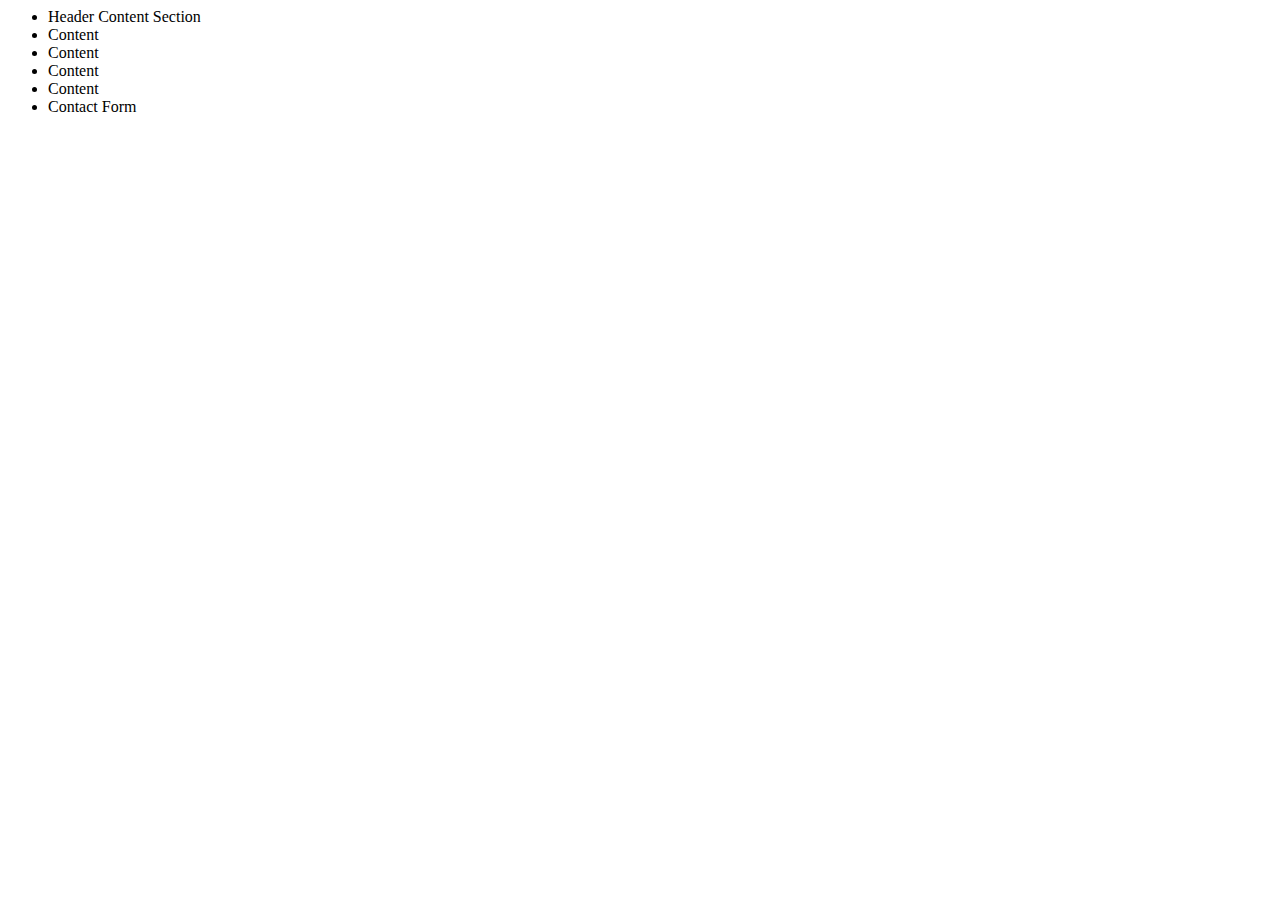
==== grid.html @ 93ca269a "created grid layout docs .html and .css" ====
<!--Learning CSS Grid Layout-->
<html>
<head>
<link rel="stylesheet" href="grid.css">
</head>
<body>
<h1></h1>
<ul class="list">
<li>Header Content Section</li>
<li>Content</li>
<li>Content</li>
<li>Content</li>
<li>Content</li>
<li>Contact Form</li>
</ul>
</body>
</html>
---- grid.css ----
/* this corresponds to the grid.html*/

body{

}
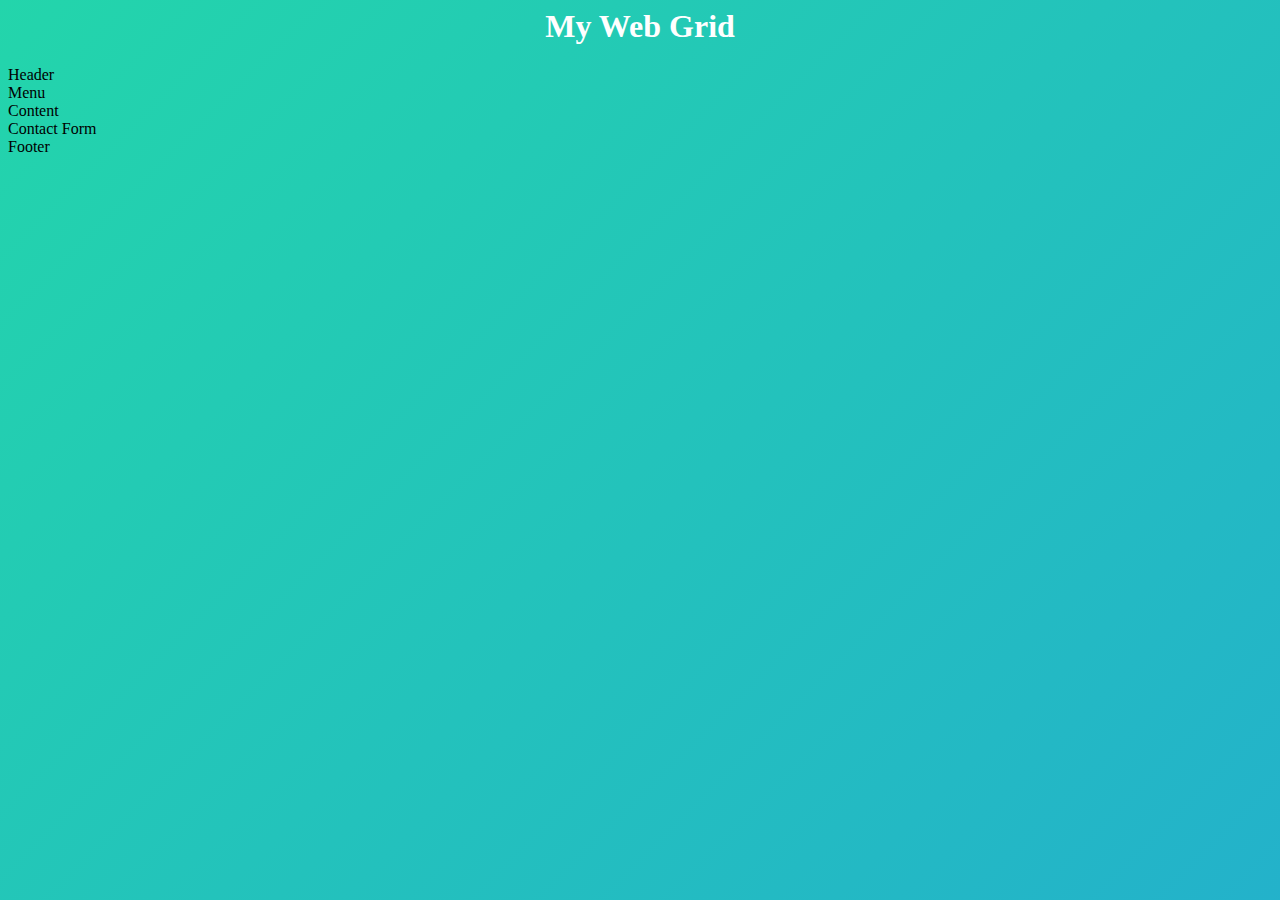
==== commit 53229a99: "update" ====
--- a/grid.html
+++ b/grid.html
@@ -4,14 +4,13 @@
 <link rel="stylesheet" href="grid.css">
 </head>
 <body>
-<h1></h1>
-<ul class="list">
-<li>Header Content Section</li>
-<li>Content</li>
-<li>Content</li>
-<li>Content</li>
-<li>Content</li>
-<li>Contact Form</li>
-</ul>
+<h1>My Web Grid</h1>
+<div class="wrapper">
+<div class="header">Header</div>
+<div class="menu">Menu</div>
+<div class="content">Content</div>
+<div class="contact">Contact Form</div>
+<div class="footer">Footer</div>
+</div>
 </body>
 </html>
--- a/grid.css
+++ b/grid.css
@@ -1,5 +1,27 @@
 /* this corresponds to the grid.html*/
 
 body{
+  background: linear-gradient(-45deg, #ee7752, #e73c7e, #23a6d5, #23d5ab);
+  background-size: 400% 400%;
+}
+h1 {
+  color: white;
+  text-align: center;
+}
 
+ul {
+  list-style-type:circle;
+  padding-left: 0;
 }
+
+.list {
+  padding-left: 0;
+  display: grid;
+  grid-gap: 2px;
+  grid-template-column: 1fr 1fr;
+  grid-auto-rows: 80px;
+}
+
+.list :nth-child(1) {
+  grid-column: 1/ span 2;
+}
